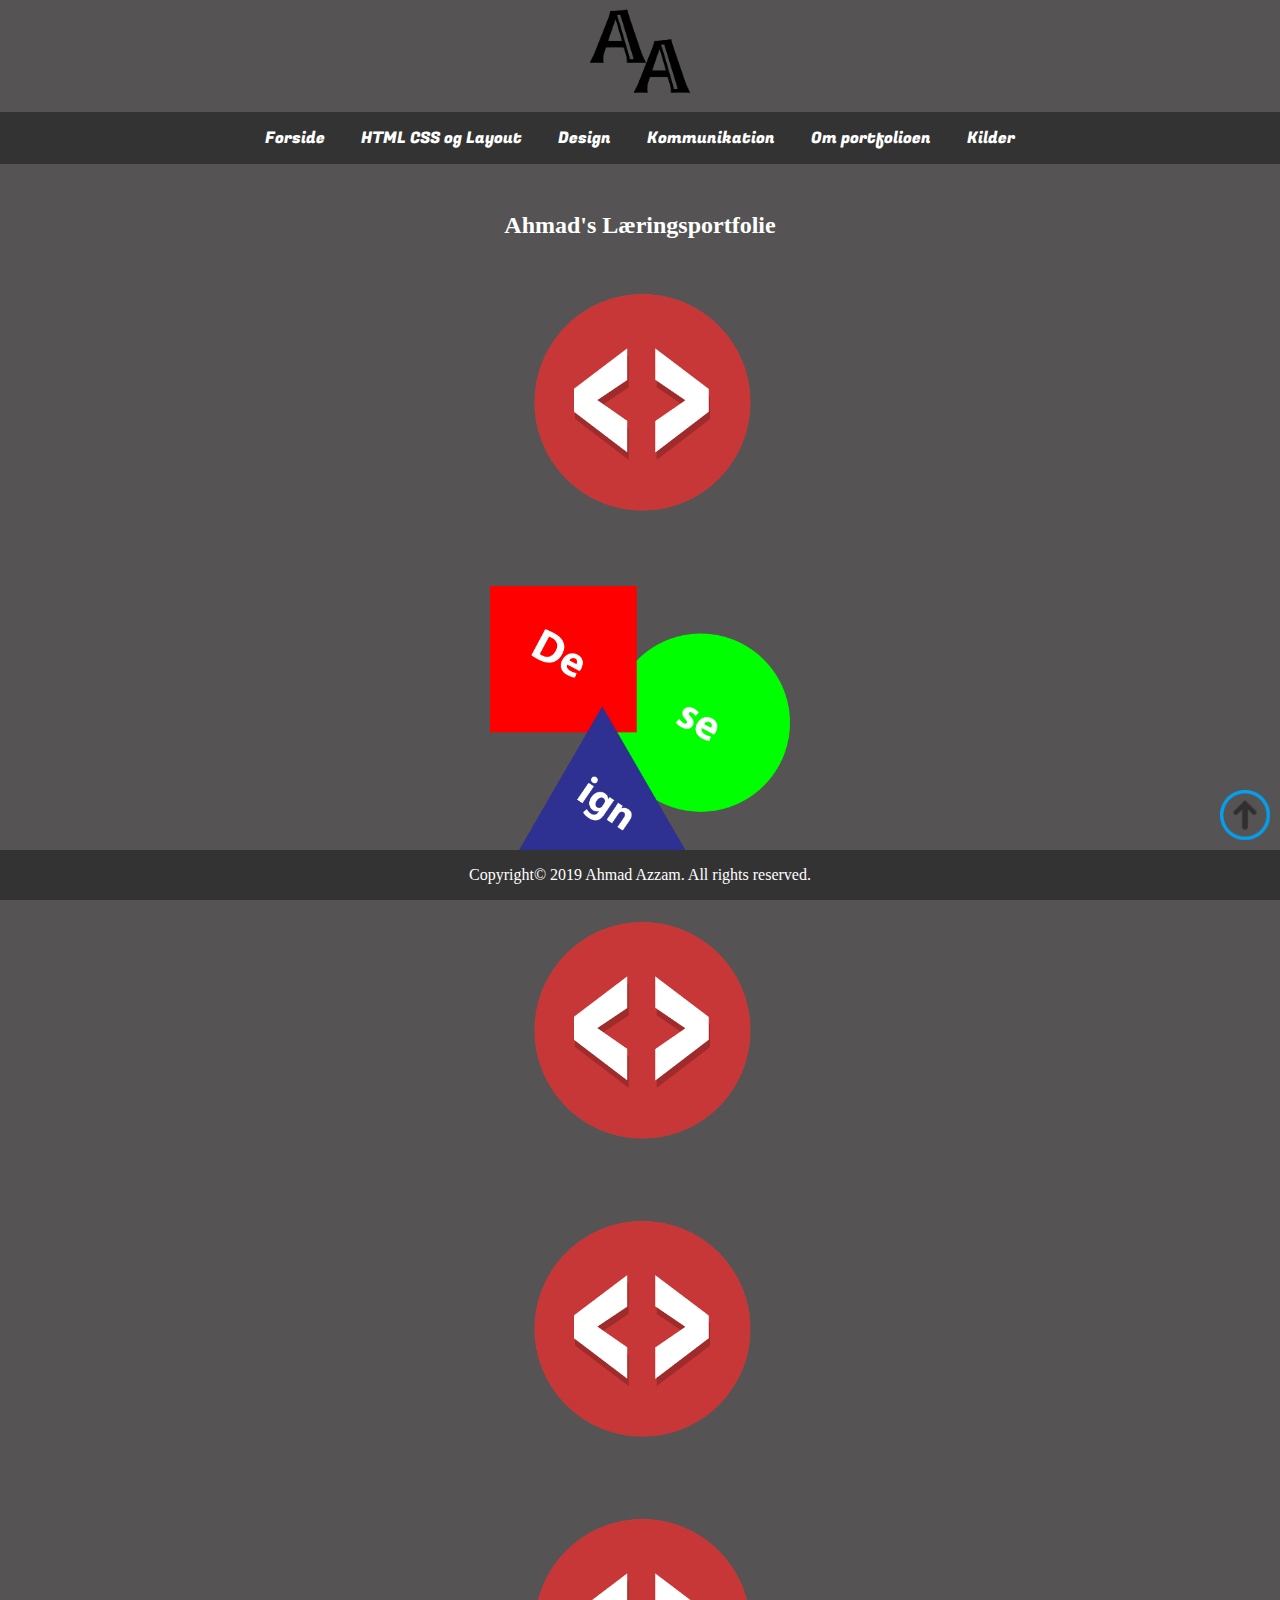
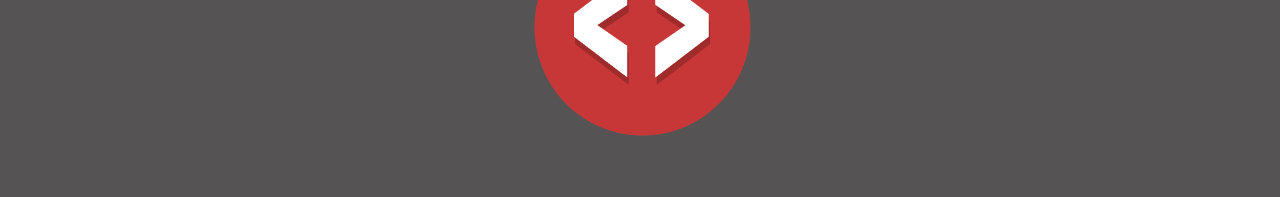
==== index.html @ e687fa46 "Menu ædnringer, font styles tilføjet, tilføjet tekst og billeder" ====
<html lang="en">

<head>
    <meta charset="UTF-8">
    <meta name="viewport" content="width=device-width, initial-scale=1.0">
    <meta http-equiv="X-UA-Compatible" content="ie=edge">
    <link rel="stylesheet" href="stylesheet.css">
    <link href="https://fonts.googleapis.com/css?family=Dosis:800|Fugaz+One|Heebo&display=swap" rel="stylesheet">

    <title>Ahmad's Laeringsportfolie</title>
</head>

<body>

    <header>
        <section class="logo">
            <a href="index.html" id="logo"><img src="logo.png" alt="logo"></a>
        </section>

        <!-- Navigationsbar start -->
        <nav id="navbar">

            <ul>
                <li class="dropdown"><a href="index.html">Forside</a>

                </li>

                <li class="dropdown"><a href="HTML_CSS_Layout.html">HTML CSS og Layout</a>

                </li>

                <li class="dropdown"><a href="Design.html">Design</a>

                </li>

                <li class="dropdown"><a href="Kommunikation.html">Kommunikation</a>

                </li>

                <li class="dropdown"><a href="Portfolio.html">Om portfolioen</a>

                </li>

                <li class="dropdown"><a href="Kilder.html">Kilder</a>

                </li>

            </ul>

        </nav>
        <!-- Navigationsbar slut -->


    </header>

    <h1>Ahmad's Læringsportfolie</h1>

    <!-- Grid start -->
    <section class="front-page-container">

        <!-- Billeder på forsiden start -->

        <section id="HCL">
            <a href="HTML_CSS_Layout.html"><img src="html.png" alt="html logo"></a>
        </section>

        <section id="Design">
            <a href="Design.html"><img src="Design.png" alt="html logo"></a>
        </section>

        <section id="Kommunikation">
            <a href="Kommunikation.html"><img src="html.png" alt="html logo"></a>
        </section>
        <section id="Portfolio">
            <a href="Portfolio.html"><img src="html.png" alt="html logo"></a>
        </section>
        <section id="Kilder">
            <a href="Kilder.html"><img src="html.png" alt="html logo"></a>
        </section>

        <!-- Billeder på forsiden start -->

    </section>
    <!-- Grid slut -->

    <!-- Til top knap start -->
    <section>
        <a href="#logo" id="totop"><img src="top.png" alt="til toppen"></a>
    </section>
    <!-- Til top knap start -->

    <footer>
        Copyright© 2019 Ahmad Azzam. All rights reserved.
    </footer>

    <!-- Scripts -->
    <!-- Scripts -->
    <!-- Scripts -->
    <!-- Scripts -->
    <!-- Scripts -->

    <!-- Funktionalitet af til top knap start -->
    <script>
        var mybutton = document.getElementById("totop");
        window.onscroll = function () {
            scrollFunction()
        };

        function scrollFunction() {
            if (document.body.scrollTop > 200 || document.documentElement.scrollTop > 200) {
                mybutton.style.display = "block";
            } else {
                mybutton.style.display = "none";
            }
        }
    </script>
    <!-- Funktionalitet af til top knap slut -->

</body>

</html>
---- stylesheet.css ----
html {
    scroll-behavior: smooth;
}

body {
    margin: 0;
    background-color: rgb(85, 83, 83);
}

/* Styling af grid på forsiden start*/
.front-page-container {
    display: grid;
    grid-template-columns: repeat(3, 1fr);
    grid-row-gap: 4em;
    grid-template-areas:
        '. HCL .'
        '. Design .'
        '. Kommunikation .'
        '. Portfolio .'
        '. Kilder .'
    ;
}


#HCL {
    grid-area: HCL;
}

#Design {
    grid-area: Design;
}

#Kommunikation {
    grid-area: Kommunikation;
}

#Portfolio {
    grid-area: Portfolio;
}

#Kilder {
    grid-area: Kilder;
}

/* Styling af grid på forsiden slut */


/* Stlyng a billeder i på forsiden. */
img {

    display: block;
    max-width: 300px;
    margin: auto;

}


/* Styling af øverste billede på hjemmesiden */
.logo img {
    max-width: 100px;
}

/* Styling af banner billeder i teksten */
.banner{
    width: 100%;
    margin: 0;
    max-width: 100%;
  
}


h1 {
    text-align: center;
    font-size: 1.5em;
    color: white;
    margin: 2em 0 2em 0;
}

/* Styling af h3 start */
h3{
    font-family: 'Dosis', sans-serif;

}


h3:not(:first-child) {
    margin-top: 3em;
}


/* Styling af h3 slut */

p {
    border: 3px solid #f69c55;
    width: auto;
    padding: 20px;
    text-align: justify;
    line-height: 20px;
    font-family: 'Heebo', sans-serif;

}


/* Styling af baggrunden til menuen */
ul {
    width: 100%;
    list-style-type: none;
    background-color: #333;
    margin: 0;
    padding: 0;
    overflow: auto;
    text-align: center;

}


/* Tvinger de forskellige menuen til at stå på samme række */
li {
    display: inline-block;
    text-align: center;
}

/* Styling af texten i menuerne */
li a,
.dropbtn {
    display: inline-block;
    color: white;
    text-align: center;
    padding: 14px 16px;
    text-decoration: none;
    font-family: 'Fugaz One', cursive;
}


/* Viser undermenuen når man holder musen over dem */
.dropdown:hover .dropdown-content {
    display: block;
}

/* Styling af til top knap start */
#totop {
    position: fixed;
    bottom: 60px;
    right: 10px;
    margin: 0px;
    width: 50px;
    z-index: 999;

}

#totop>img {
    width: 50px;
}

#totop:active {
    background-color: rgb(85, 83, 83);
}

/* Styling af til top knap slut */


/* Styling af collapsible bokse start */
.collapsible {
    background-color: rgb(80, 50, 30);
    color: white;
    cursor: pointer;
    padding: 18px;
    width: 100%;
    text-align: center;
    border: 1px solid black;
    font-size: 1.5em;
}

.content {
    padding: 0px 18px;
    background-color: white;
    max-height: 0;
    overflow: hidden;
    text-align: center;
    transition: max-height 0.2s ease-out;
}

.active {
    background-color: rgb(153, 96, 58);

}

/* Styling af collapsible bokse slut */



/* Styling af menu text knapper start*/
a:active {
    background-color: rgb(128, 80, 49);
}




/* Styling af footer start */
footer {
    bottom: 0;
    width: 100%;
    background-color: #333;
    position: sticky;
    padding: 1em 0 1em 0;
    color: white;
    text-align: center;
    clear: both;
}
/* Styling af footer slut */
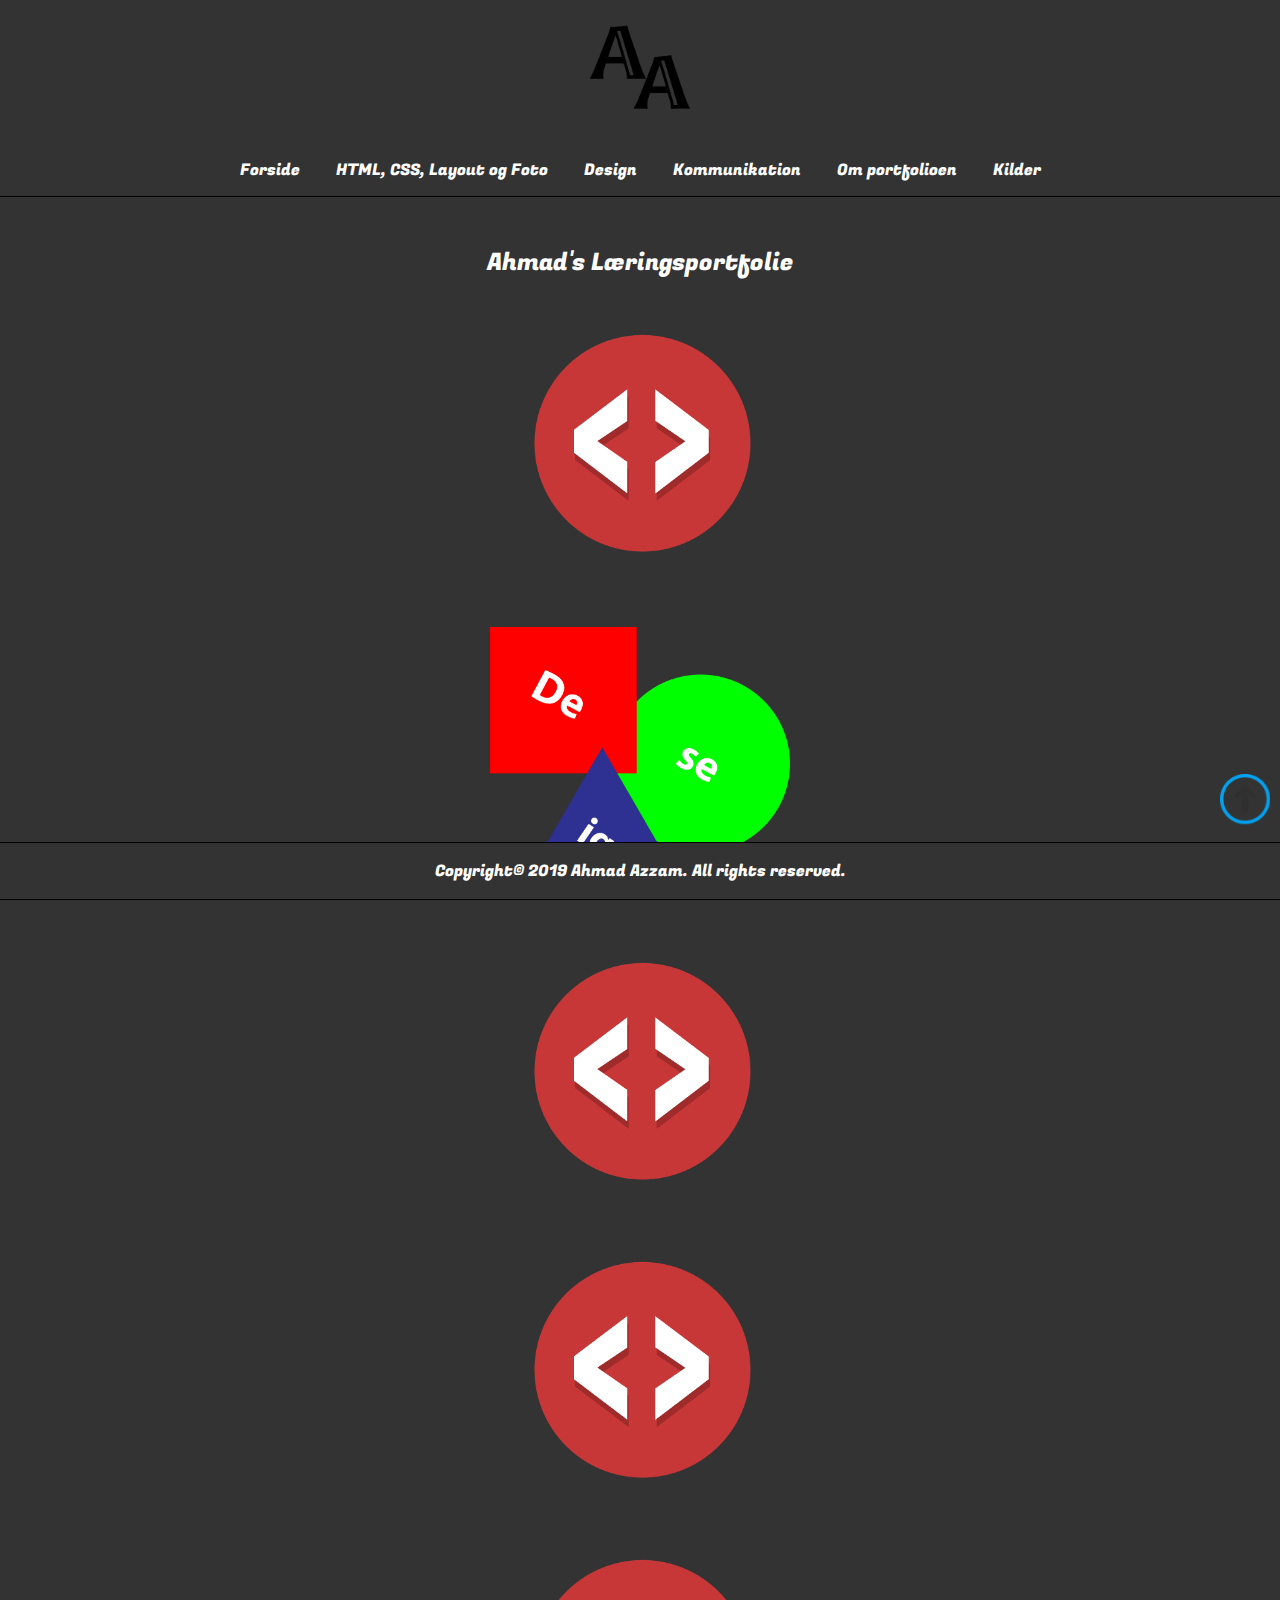
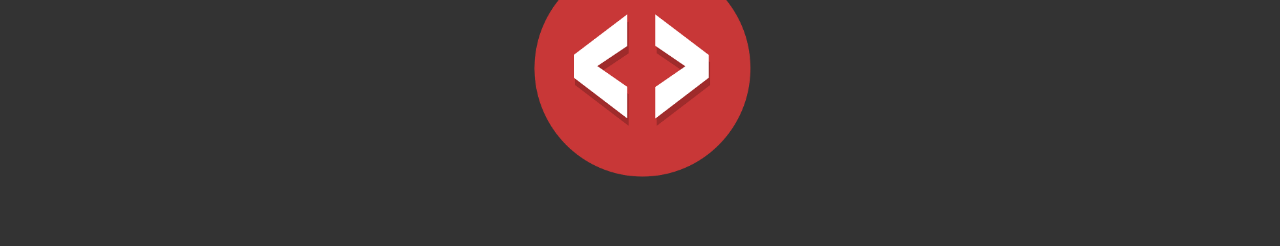
==== commit 999c5fe4: "Tilføjet en masse billede eksempler.  Rettet navigeringsmenu navn på nogle et hovedemne.  TIlføjet f" ====
--- a/index.html
+++ b/index.html
@@ -17,31 +17,32 @@
             <a href="index.html" id="logo"><img src="logo.png" alt="logo"></a>
         </section>
 
+
         <!-- Navigationsbar start -->
         <nav id="navbar">
 
             <ul>
-                <li class="dropdown"><a href="index.html">Forside</a>
+                <li id="menu-list" class="dropdown"><a href="index.html">Forside</a>
 
                 </li>
 
-                <li class="dropdown"><a href="HTML_CSS_Layout.html">HTML CSS og Layout</a>
+                <li id="menu-list" class="dropdown"><a href="HTML_CSS_Layout.html">HTML, CSS, Layout og Foto</a>
 
                 </li>
 
-                <li class="dropdown"><a href="Design.html">Design</a>
+                <li id="menu-list" class="dropdown"><a href="Design.html">Design</a>
 
                 </li>
 
-                <li class="dropdown"><a href="Kommunikation.html">Kommunikation</a>
+                <li id="menu-list" class="dropdown"><a href="Kommunikation.html">Kommunikation</a>
 
                 </li>
 
-                <li class="dropdown"><a href="Portfolio.html">Om portfolioen</a>
+                <li id="menu-list" class="dropdown"><a href="Portfolio.html">Om portfolioen</a>
 
                 </li>
 
-                <li class="dropdown"><a href="Kilder.html">Kilder</a>
+                <li id="menu-list" class="dropdown"><a href="Kilder.html">Kilder</a>
 
                 </li>
 
@@ -61,21 +62,21 @@
         <!-- Billeder på forsiden start -->
 
         <section id="HCL">
-            <a href="HTML_CSS_Layout.html"><img src="html.png" alt="html logo"></a>
+            <a href="HTML_CSS_Layout.html"><img src="html.png" id="frontpage-logo" alt="html logo"></a>
         </section>
 
         <section id="Design">
-            <a href="Design.html"><img src="Design.png" alt="html logo"></a>
+            <a href="Design.html"><img src="Design.png" id="frontpage-logo" alt="html logo"></a>
         </section>
 
         <section id="Kommunikation">
-            <a href="Kommunikation.html"><img src="html.png" alt="html logo"></a>
+            <a href="Kommunikation.html"><img src="html.png" id="frontpage-logo" alt="html logo"></a>
         </section>
         <section id="Portfolio">
-            <a href="Portfolio.html"><img src="html.png" alt="html logo"></a>
+            <a href="Portfolio.html"><img src="html.png" id="frontpage-logo" alt="html logo"></a>
         </section>
         <section id="Kilder">
-            <a href="Kilder.html"><img src="html.png" alt="html logo"></a>
+            <a href="Kilder.html"><img src="html.png" id="frontpage-logo" alt="html logo"></a>
         </section>
 
         <!-- Billeder på forsiden start -->
@@ -99,22 +100,26 @@
     <!-- Scripts -->
     <!-- Scripts -->
 
-    <!-- Funktionalitet af til top knap start -->
+
+
+    <!-- Funktionalitet til sticky menu start -->
     <script>
-        var mybutton = document.getElementById("totop");
         window.onscroll = function () {
-            scrollFunction()
+            myFunction()
         };
 
-        function scrollFunction() {
-            if (document.body.scrollTop > 200 || document.documentElement.scrollTop > 200) {
-                mybutton.style.display = "block";
+        var navbar = document.getElementById("navbar");
+        var sticky = navbar.offsetTop;
+
+        function myFunction() {
+            if (window.pageYOffset >= sticky) {
+                navbar.classList.add("sticky")
             } else {
-                mybutton.style.display = "none";
+                navbar.classList.remove("sticky");
             }
         }
     </script>
-    <!-- Funktionalitet af til top knap slut -->
+    <!-- Funktionalitet til sticky menu slut -->
 
 </body>
 
--- a/stylesheet.css
+++ b/stylesheet.css
@@ -4,7 +4,9 @@
 
 body {
     margin: 0;
-    background-color: rgb(85, 83, 83);
+    /* background-color: rgb(85, 83, 83); */
+    background-color: #333;
+
 }
 
 /* Styling af grid på forsiden start*/
@@ -45,27 +47,52 @@
 /* Styling af grid på forsiden slut */
 
 
-/* Stlyng a billeder i på forsiden. */
+/* Stlyng a billeder start */
 img {
+
+    display: block;
+    max-width: 250px;
+    margin: auto;
+    margin-top: 1em;
+    margin-bottom: 1em;
+
+}
+
+#frontpage-logo{
 
     display: block;
     max-width: 300px;
     margin: auto;
-
-}
-
-
-/* Styling af øverste billede på hjemmesiden */
+}
+
+/* Stlyng a billeder slut */
+
+/* Styling af øverste logo start */
 .logo img {
     max-width: 100px;
-}
+
+}
+
+header>section {
+    background-color: #333;
+}
+
+/* Styling af logo slut */
+
 
 /* Styling af banner billeder i teksten */
-.banner{
-    width: 100%;
+.banner {
+    max-width: 80%;
     margin: 0;
     max-width: 100%;
-  
+    text-align: center;
+    display: inline;
+
+}
+
+#direct-img {
+    color: #f69c55;
+    text-decoration-line: underline;
 }
 
 
@@ -74,10 +101,20 @@
     font-size: 1.5em;
     color: white;
     margin: 2em 0 2em 0;
-}
-
-/* Styling af h3 start */
-h3{
+    font-family: 'Fugaz One', cursive;
+    font-weight: lighter;
+}
+
+/* Styling af headers start */
+h2{
+    font-family: 'Dosis', sans-serif;
+    color: #a1551b;
+    font-size: 2em;
+    line-height: 1em;
+}
+
+h3,
+h4 {
     font-family: 'Dosis', sans-serif;
 
 }
@@ -87,9 +124,17 @@
     margin-top: 3em;
 }
 
-
-/* Styling af h3 slut */
-
+section>ul>h5{
+    font-size: 1.5em;
+    font-family: 'Kanit' sans-serif;
+
+}
+
+
+
+/* Styling af headers slut */
+
+/* Syling af tekst start */
 p {
     border: 3px solid #f69c55;
     width: auto;
@@ -100,22 +145,52 @@
 
 }
 
+span {
+    display: block;
+    text-align: center;
+}
+
+#source-tekst {
+    font-style: italic;
+    font-size: 0.8em;
+    padding-bottom: 1em;
+    margin-bottom: 1em;
+}
+
+/* Syling af tekst slut */
 
 /* Styling af baggrunden til menuen */
 ul {
     width: 100%;
-    list-style-type: none;
     background-color: #333;
     margin: 0;
     padding: 0;
     overflow: auto;
     text-align: center;
-
-}
+    border-bottom: 1px solid black;
+    margin-bottom: 20px;
+}
+
+/* Styling af kilde links start */
+
+span>b>a {
+    text-decoration: none;
+    color: #f69c55;
+}
+
+span>b>a:-webkit-any-link {
+    text-decoration: none;
+    color: #f69c55;
+    font-family: 'Heebo', sans-serif;
+    padding: 0;
+}
+
+
+/* Styling af kilde links slut */
 
 
 /* Tvinger de forskellige menuen til at stå på samme række */
-li {
+#menu-list {
     display: inline-block;
     text-align: center;
 }
@@ -131,11 +206,64 @@
     font-family: 'Fugaz One', cursive;
 }
 
-
-/* Viser undermenuen når man holder musen over dem */
-.dropdown:hover .dropdown-content {
-    display: block;
-}
+/* Styling af menu text knapper start*/
+a:active {
+    background-color: rgb(128, 80, 49);
+}
+
+.sticky {
+    position: fixed;
+    top: 0;
+    width: 100%;
+}
+
+
+/* Styling af lists i teksten start */
+section>ul {
+    background-color: white;
+    width: auto;
+    border: 3px solid #f69c55;
+    line-height: 20px;
+    padding: 20px;
+    text-align: justify;
+    font-family: 'Heebo', sans-serif;
+    
+    
+}
+
+section>ul>li {
+    padding: 1em;
+   
+    
+}
+
+ul:not(#ul-tekst-style) {
+    list-style-type: none;
+}
+
+#tekst-img {
+    padding: 1em 0 1em 0;
+}
+
+#ol-tekst-style,
+#ul-tekst-style {
+    background-color: white;
+    width: auto;
+    line-height: 20px;
+    padding: 20px;
+    text-align: center;
+
+}
+
+#li-tekst-style {
+    margin-top: 1em;
+    list-style-type: none;
+    
+}
+
+
+/* Styling af lists i teksten slut */
+
 
 /* Styling af til top knap start */
 #totop {
@@ -161,13 +289,16 @@
 
 /* Styling af collapsible bokse start */
 .collapsible {
-    background-color: rgb(80, 50, 30);
+    background-color: rgb(129, 81, 49);
     color: white;
     cursor: pointer;
-    padding: 18px;
+    padding: 2em;
+    margin: 1em 0 1em 0;
     width: 100%;
     text-align: center;
-    border: 1px solid black;
+    border: 1px solid #333;
+    border-radius: 20px;
+    outline: none;
     font-size: 1.5em;
 }
 
@@ -178,22 +309,17 @@
     overflow: hidden;
     text-align: center;
     transition: max-height 0.2s ease-out;
+    border-radius: 20px;
+    clear: both;
 }
 
 .active {
-    background-color: rgb(153, 96, 58);
+    background-color: rgb(194, 113, 59);
+
 
 }
 
 /* Styling af collapsible bokse slut */
-
-
-
-/* Styling af menu text knapper start*/
-a:active {
-    background-color: rgb(128, 80, 49);
-}
-
 
 
 
@@ -207,5 +333,34 @@
     color: white;
     text-align: center;
     clear: both;
-}
-/* Styling af footer slut */+    border-top: 1px solid black;
+    border-bottom: 1px solid black;
+    font-family: 'Fugaz One', cursive;
+
+}
+
+/* Styling af footer slut */
+
+/* Styling af desktop start */
+
+@media screen and (min-width: 1000px) {
+
+.collapsible{
+    width: 40%;
+    margin-left: 30%;
+    margin-right: 30%;
+    margin-top: 2em;
+    
+}
+
+.content{
+    
+    margin-left: 30%;
+    margin-right: 30%;
+}
+
+}
+
+
+
+/* Styling af desktop slut */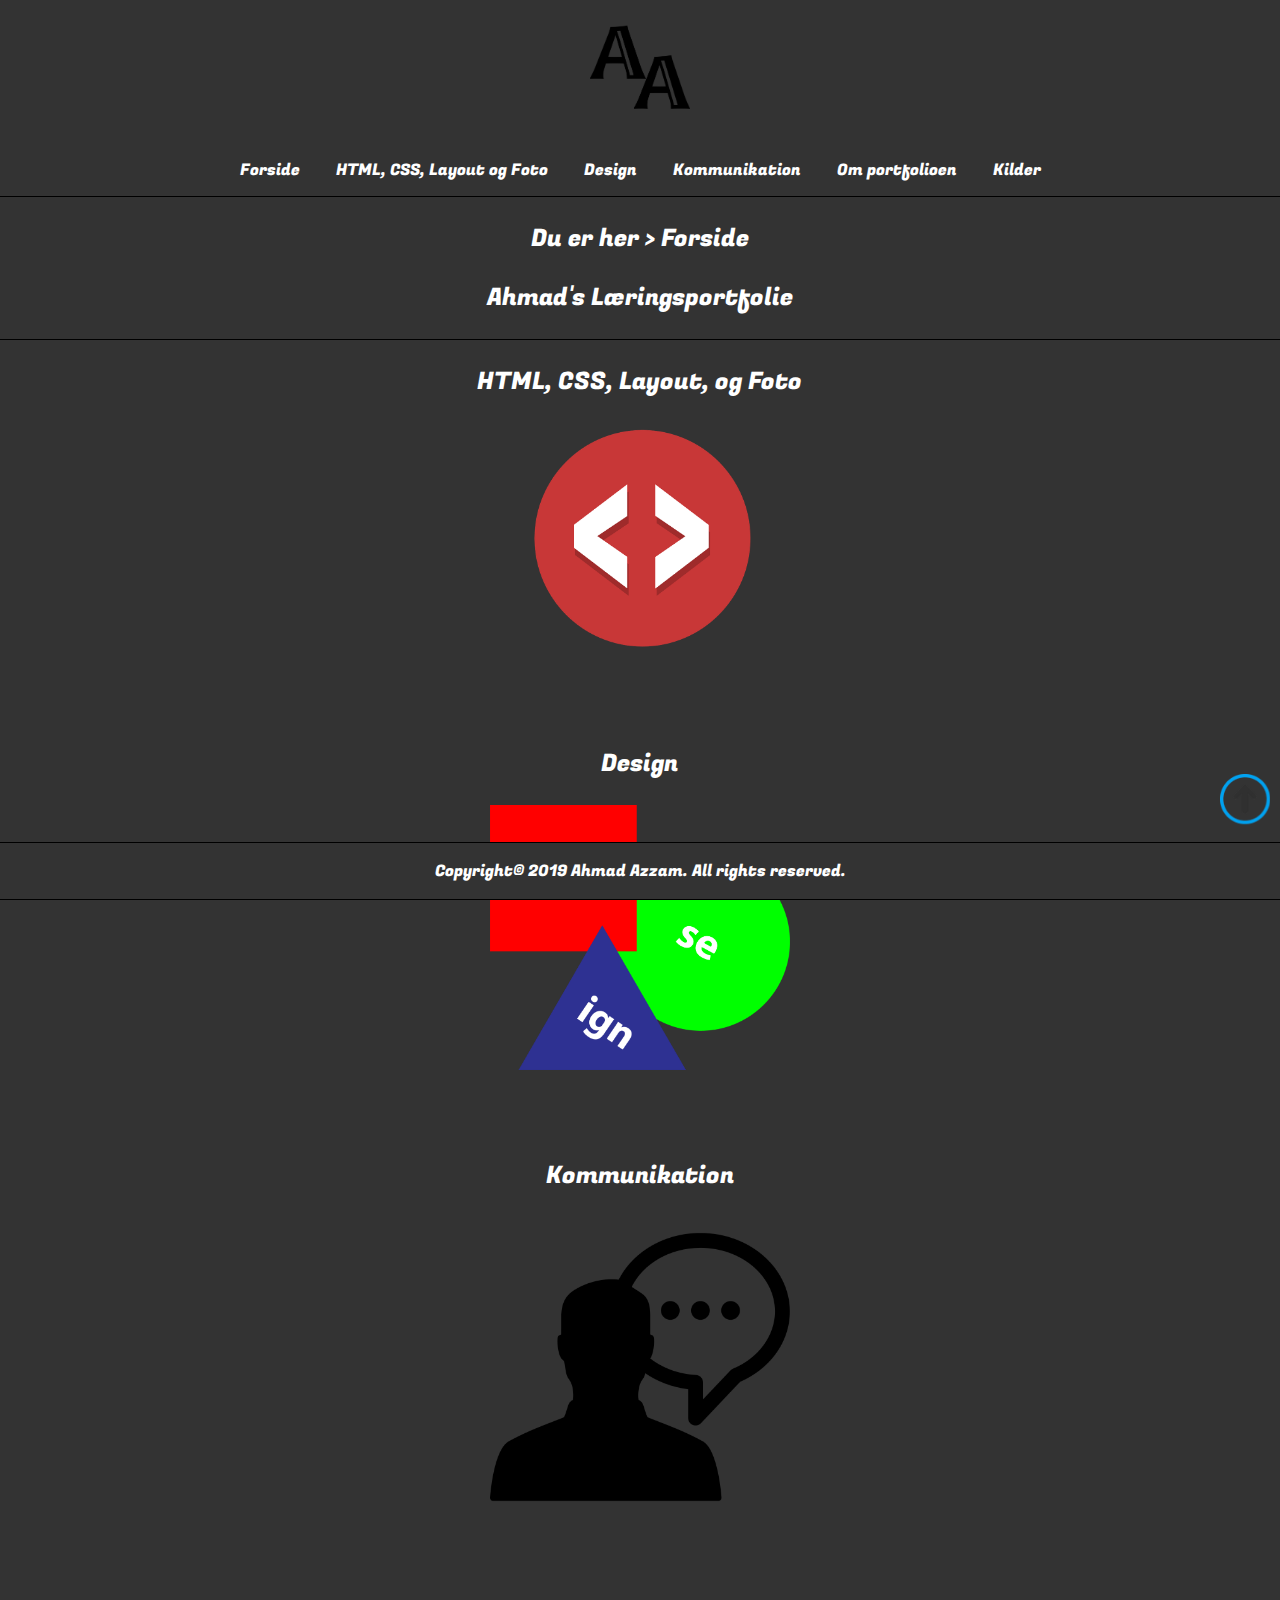
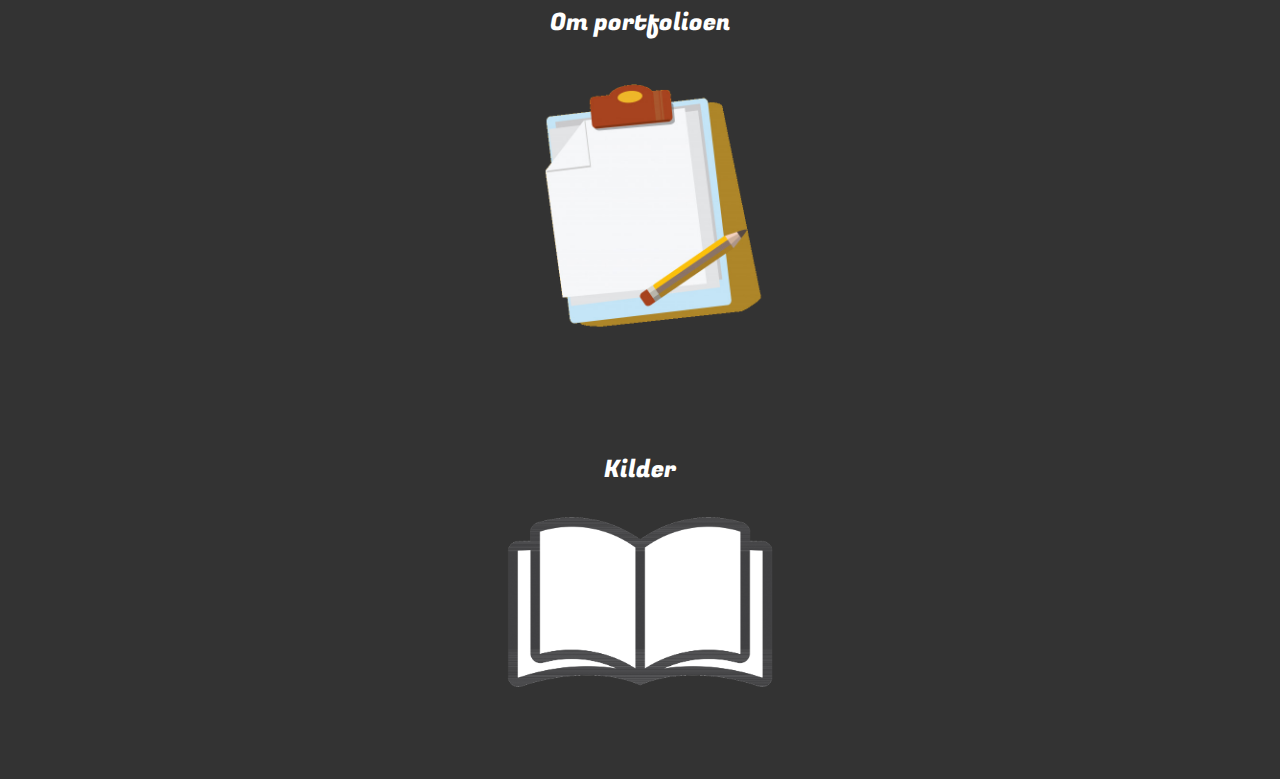
==== commit 00040e64: "Tilføjet alle logoer til forsiden, og stylet dem. Tilføjet en "Du er her" på toppen af hver side, fo" ====
--- a/index.html
+++ b/index.html
@@ -54,29 +54,35 @@
 
     </header>
 
+    <h1>Du er her > Forside</h1>
     <h1>Ahmad's Læringsportfolie</h1>
-
+    
     <!-- Grid start -->
     <section class="front-page-container">
 
         <!-- Billeder på forsiden start -->
 
         <section id="HCL">
+            <h1>HTML, CSS, Layout, og Foto</h1>
             <a href="HTML_CSS_Layout.html"><img src="html.png" id="frontpage-logo" alt="html logo"></a>
         </section>
 
         <section id="Design">
+            <h1>Design</h1>
             <a href="Design.html"><img src="Design.png" id="frontpage-logo" alt="html logo"></a>
         </section>
 
         <section id="Kommunikation">
-            <a href="Kommunikation.html"><img src="html.png" id="frontpage-logo" alt="html logo"></a>
+            <h1>Kommunikation</h1>
+            <a href="Kommunikation.html"><img src="kommunikation.png" id="frontpage-logo" alt="html logo"></a>
         </section>
         <section id="Portfolio">
-            <a href="Portfolio.html"><img src="html.png" id="frontpage-logo" alt="html logo"></a>
+            <h1>Om portfolioen</h1>
+            <a href="Portfolio.html"><img src="portfolio.png" id="frontpage-logo" alt="html logo"></a>
         </section>
         <section id="Kilder">
-            <a href="Kilder.html"><img src="html.png" id="frontpage-logo" alt="html logo"></a>
+            <h1>Kilder</h1>
+            <a href="Kilder.html"><img src="kilder.png" id="frontpage-logo" alt="html logo"></a>
         </section>
 
         <!-- Billeder på forsiden start -->
--- a/stylesheet.css
+++ b/stylesheet.css
@@ -26,6 +26,7 @@
 
 #HCL {
     grid-area: HCL;
+  
 }
 
 #Design {
@@ -42,6 +43,10 @@
 
 #Kilder {
     grid-area: Kilder;
+}
+
+.front-page-container{
+    border-top: 1px solid black;
 }
 
 /* Styling af grid på forsiden slut */
@@ -65,6 +70,8 @@
     margin: auto;
 }
 
+
+
 /* Stlyng a billeder slut */
 
 /* Styling af øverste logo start */
@@ -100,7 +107,7 @@
     text-align: center;
     font-size: 1.5em;
     color: white;
-    margin: 2em 0 2em 0;
+    margin: 1em 0 1em 0;
     font-family: 'Fugaz One', cursive;
     font-weight: lighter;
 }
@@ -117,6 +124,14 @@
 h4 {
     font-family: 'Dosis', sans-serif;
 
+}
+
+h3{
+    text-align: center;
+}
+
+h4{
+    margin-top: 0;
 }
 
 
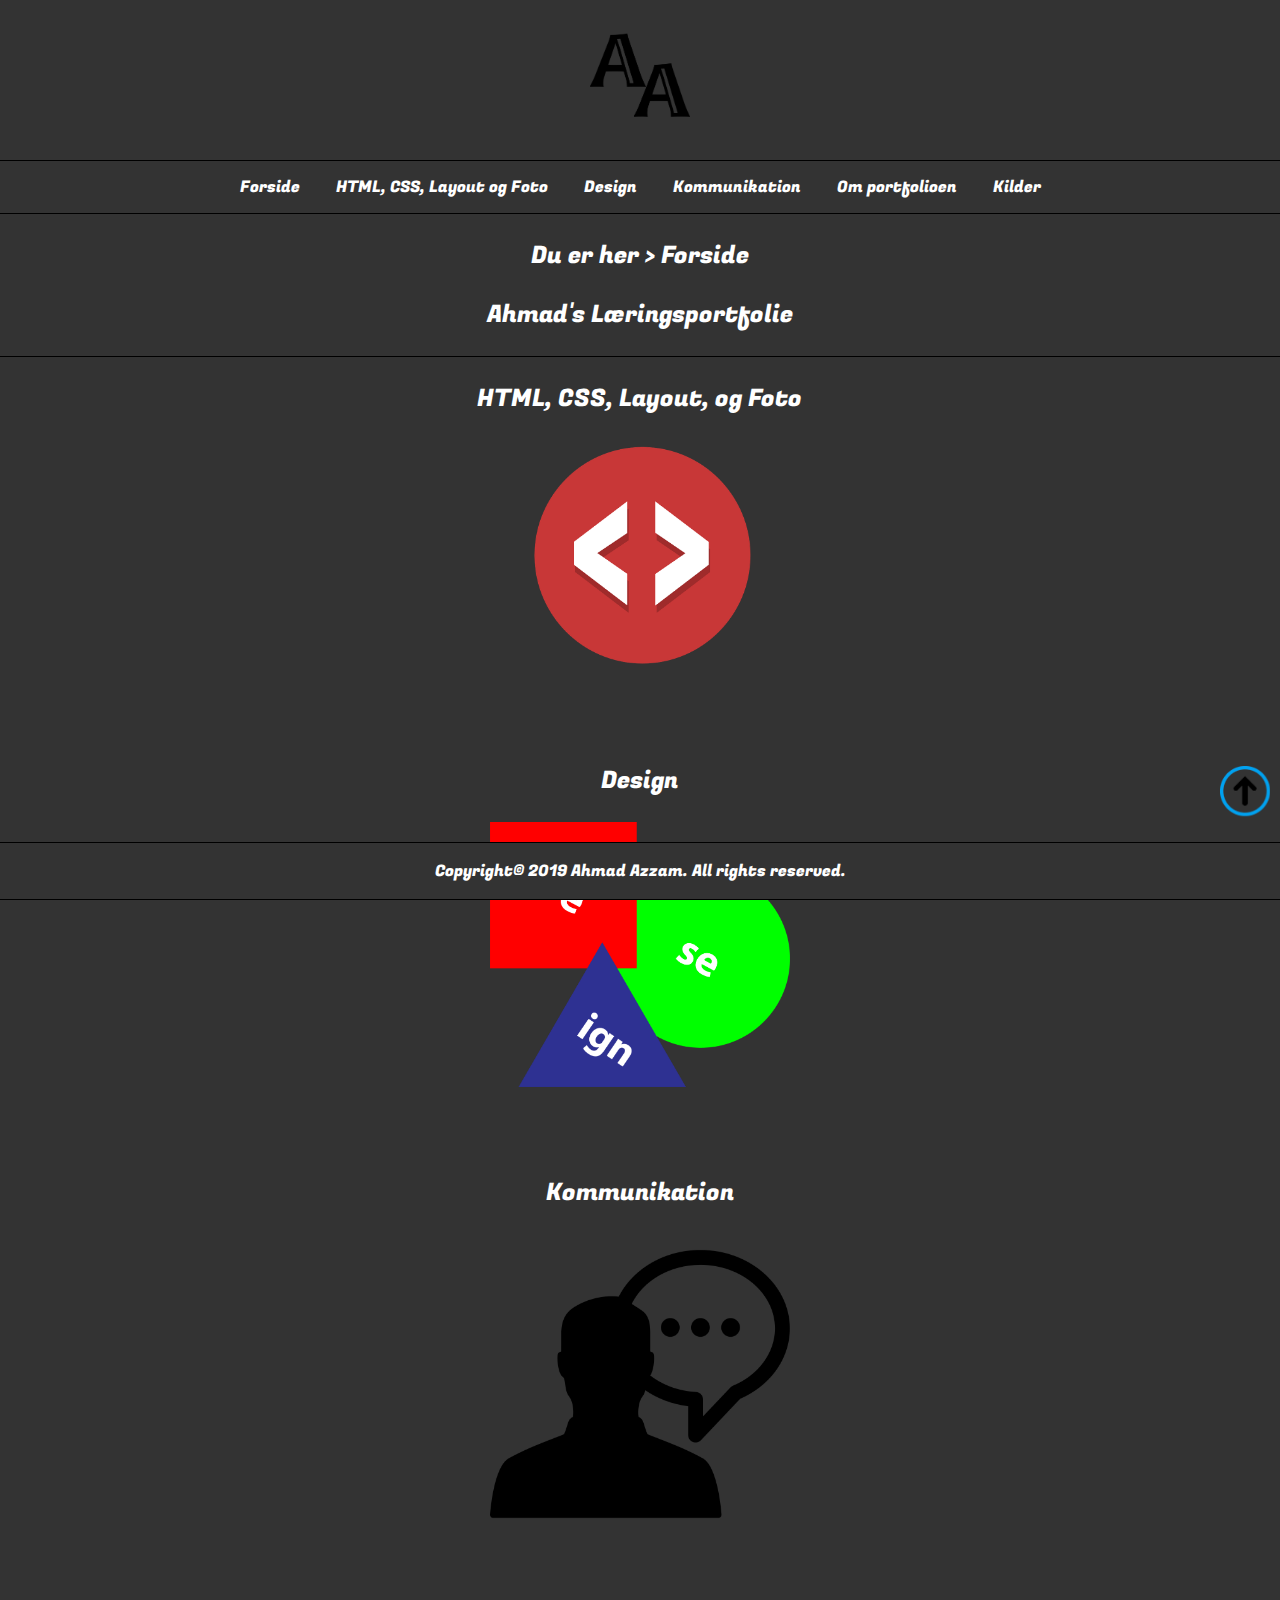
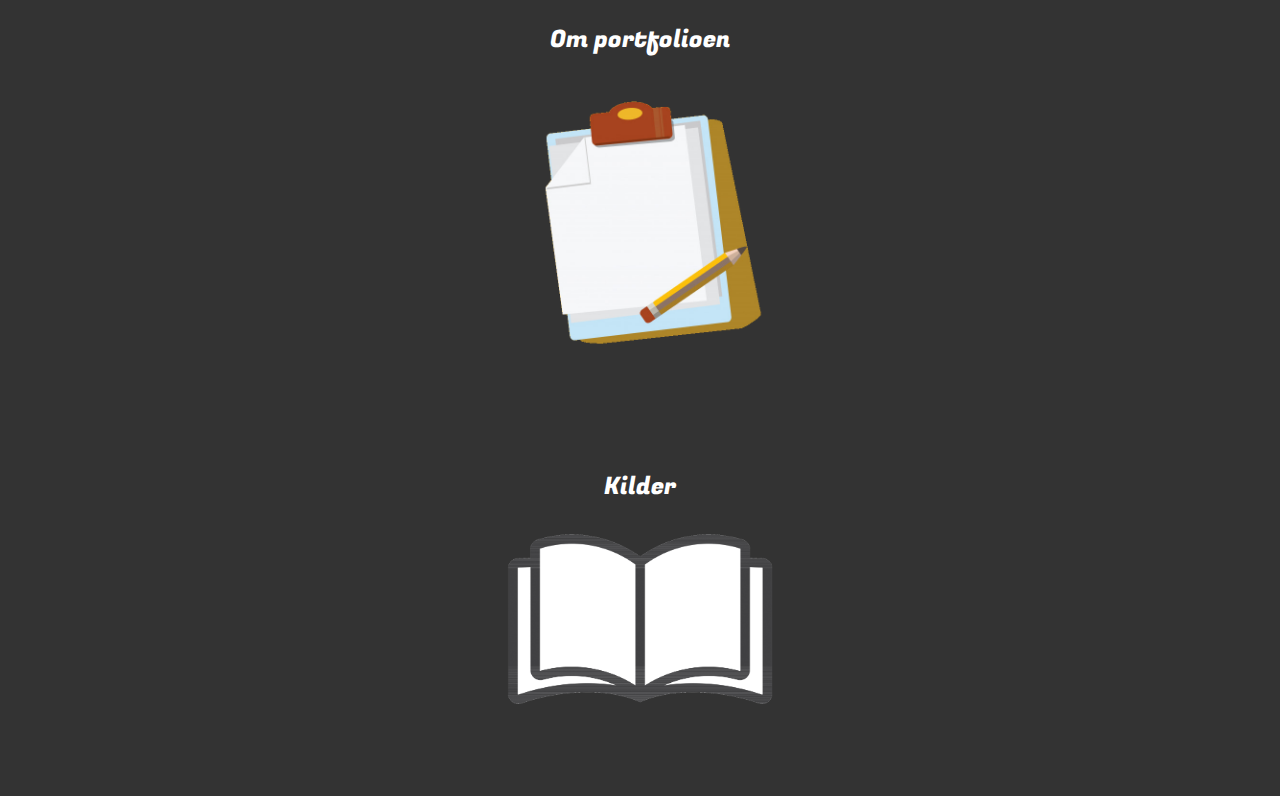
==== commit d0a0a9fa: "Tilføjet sektion omkirng BMC (Business Model Canvas), tilføjet relevante kilder. Herudover har jeg r" ====
--- a/index.html
+++ b/index.html
@@ -56,7 +56,7 @@
 
     <h1>Du er her > Forside</h1>
     <h1>Ahmad's Læringsportfolie</h1>
-    
+
     <!-- Grid start -->
     <section class="front-page-container">
 
--- a/stylesheet.css
+++ b/stylesheet.css
@@ -1,11 +1,13 @@
 html {
     scroll-behavior: smooth;
+    
 }
 
 body {
     margin: 0;
-    /* background-color: rgb(85, 83, 83); */
     background-color: #333;
+    overflow-x: hidden;
+
 
 }
 
@@ -23,10 +25,13 @@
     ;
 }
 
+.front-page-container {
+    border-top: 1px solid black;
+}
 
 #HCL {
     grid-area: HCL;
-  
+
 }
 
 #Design {
@@ -45,9 +50,6 @@
     grid-area: Kilder;
 }
 
-.front-page-container{
-    border-top: 1px solid black;
-}
 
 /* Styling af grid på forsiden slut */
 
@@ -58,12 +60,12 @@
     display: block;
     max-width: 250px;
     margin: auto;
-    margin-top: 1em;
-    margin-bottom: 1em;
-
-}
-
-#frontpage-logo{
+    margin-top: 1.5em;
+    margin-bottom: 1.5em;
+
+}
+
+#frontpage-logo {
 
     display: block;
     max-width: 300px;
@@ -113,7 +115,7 @@
 }
 
 /* Styling af headers start */
-h2{
+h2 {
     font-family: 'Dosis', sans-serif;
     color: #a1551b;
     font-size: 2em;
@@ -126,11 +128,11 @@
 
 }
 
-h3{
-    text-align: center;
-}
-
-h4{
+h3 {
+    text-align: center;
+}
+
+h4 {
     margin-top: 0;
 }
 
@@ -139,9 +141,9 @@
     margin-top: 3em;
 }
 
-section>ul>h5{
+section>ul>h5 {
     font-size: 1.5em;
-    font-family: 'Kanit' sans-serif;
+    font-family: 'Kanit'sans-serif;
 
 }
 
@@ -157,6 +159,7 @@
     text-align: justify;
     line-height: 20px;
     font-family: 'Heebo', sans-serif;
+    font-size: 0.95em;
 
 }
 
@@ -174,7 +177,7 @@
 
 /* Syling af tekst slut */
 
-/* Styling af baggrunden til menuen */
+/* Styling af baggrunden til menuen start */
 ul {
     width: 100%;
     background-color: #333;
@@ -182,9 +185,23 @@
     padding: 0;
     overflow: auto;
     text-align: center;
+    margin-bottom: 20px;
+    font-size: 0.95em;
+    
+}
+
+section>ul{
+    margin-top: 20px;
+}
+
+nav>ul{
+
+    border-top: 1px solid black;
     border-bottom: 1px solid black;
-    margin-bottom: 20px;
-}
+
+}
+/* Styling af baggrunden til menuen slut */
+
 
 /* Styling af kilde links start */
 
@@ -219,6 +236,7 @@
     padding: 14px 16px;
     text-decoration: none;
     font-family: 'Fugaz One', cursive;
+    font-size: 0.8em;
 }
 
 /* Styling af menu text knapper start*/
@@ -242,14 +260,14 @@
     padding: 20px;
     text-align: justify;
     font-family: 'Heebo', sans-serif;
-    
-    
+
+
 }
 
 section>ul>li {
     padding: 1em;
-   
-    
+
+
 }
 
 ul:not(#ul-tekst-style) {
@@ -273,7 +291,7 @@
 #li-tekst-style {
     margin-top: 1em;
     list-style-type: none;
-    
+
 }
 
 
@@ -314,7 +332,7 @@
     border: 1px solid #333;
     border-radius: 20px;
     outline: none;
-    font-size: 1.5em;
+    font-size: 1.2em;
 }
 
 .content {
@@ -351,6 +369,7 @@
     border-top: 1px solid black;
     border-bottom: 1px solid black;
     font-family: 'Fugaz One', cursive;
+    font-size: 0.8em;
 
 }
 
@@ -360,22 +379,49 @@
 
 @media screen and (min-width: 1000px) {
 
-.collapsible{
-    width: 40%;
-    margin-left: 30%;
-    margin-right: 30%;
-    margin-top: 2em;
+    img {
+
+        display: block;
+        width: 100%;
+        margin-top: 1.5em;
+        margin-bottom: 1.5em;
+
+    }
+
+
+    .collapsible {
+        width: 40%;
+        margin-left: 30%;
+        margin-right: 30%;
+        margin-top: 2em;
+
+    }
+
+    .content {
+
+        margin-left: 30%;
+        margin-right: 30%;
+    }
+
+  
+    li a,
+    .dropbtn, ul, p, h3, h4 {
+
+        font-size: 1em;
     
-}
-
-.content{
+    }
+
+    .collapsible{
+
+        font-size: 1.5em;
+    }
     
-    margin-left: 30%;
-    margin-right: 30%;
-}
-
-}
-
-
+
+    footer {
+
+        font-size: 1em;
+    }
+
+}
 
 /* Styling af desktop slut */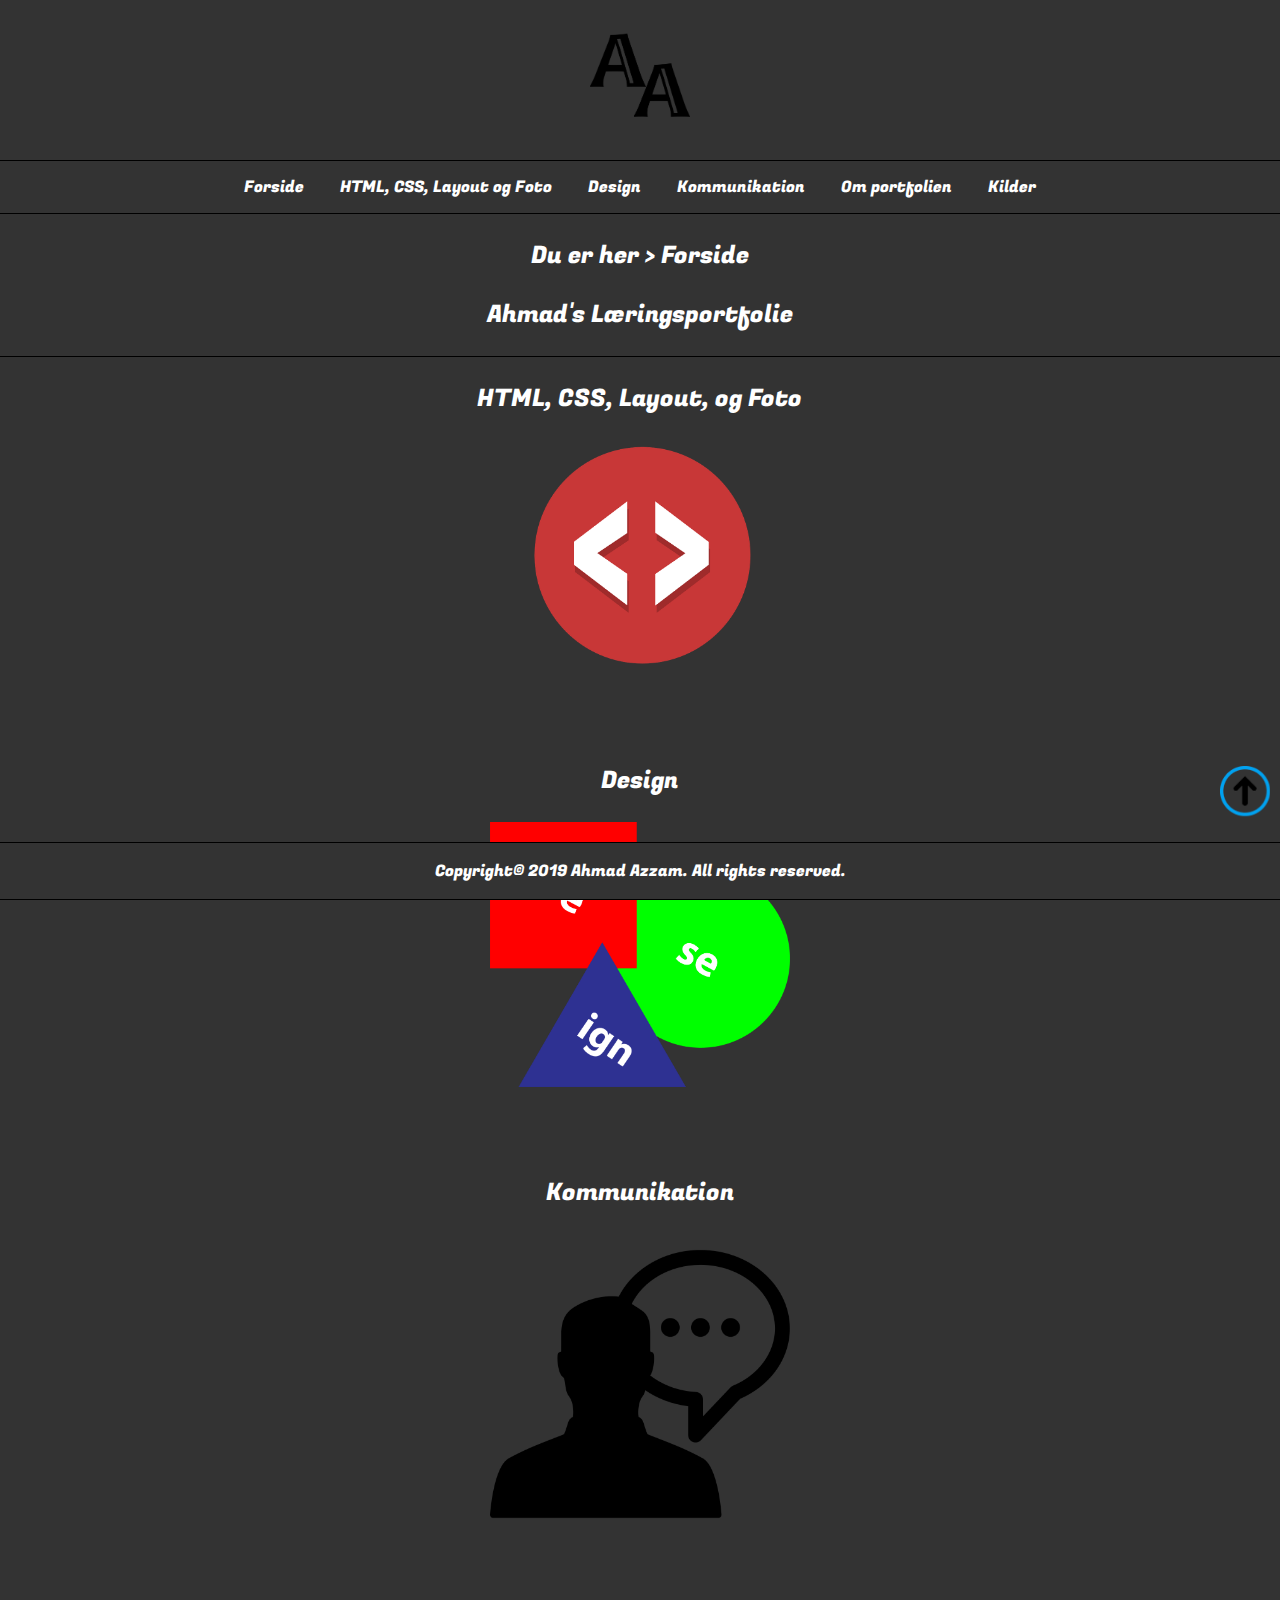
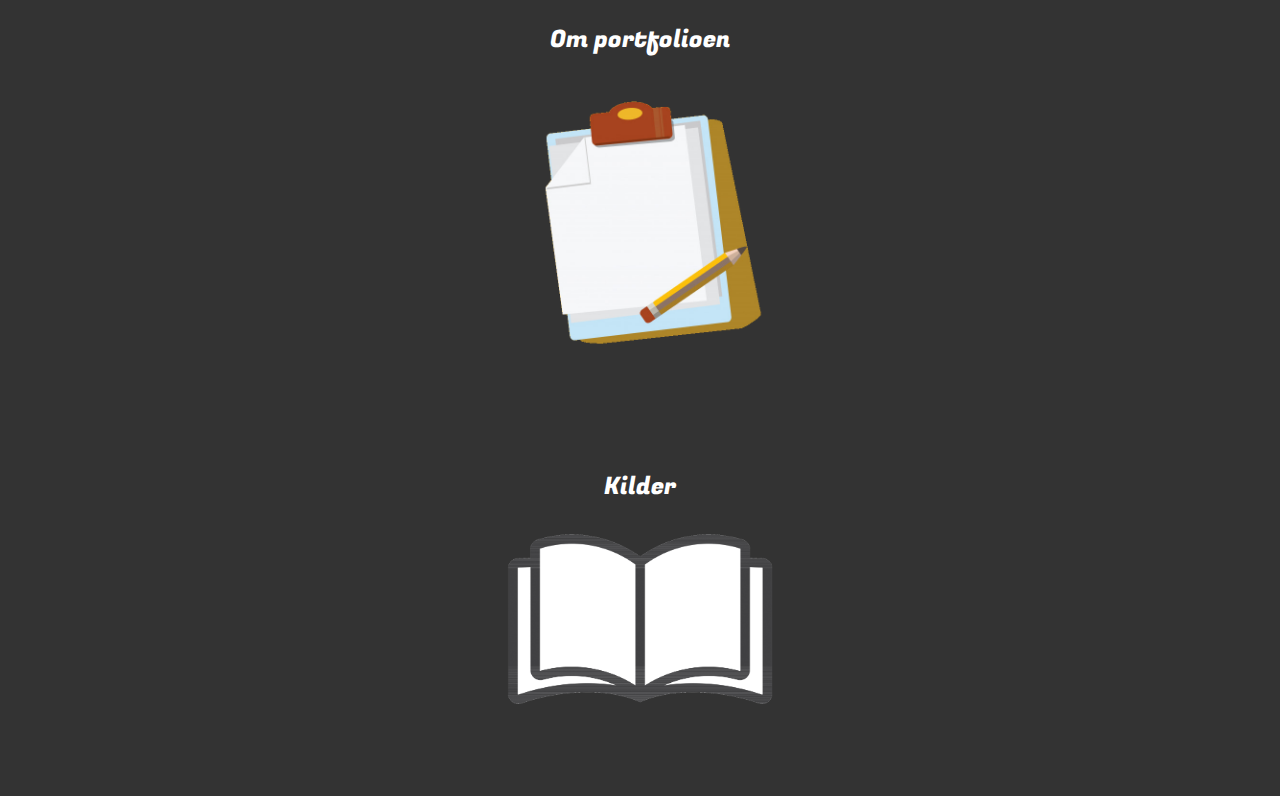
==== commit d964d631: "Tilføjet indhold til "om portfolien", og fået lavet små tekst rettelser" ====
--- a/index.html
+++ b/index.html
@@ -38,7 +38,7 @@
 
                 </li>
 
-                <li id="menu-list" class="dropdown"><a href="Portfolio.html">Om portfolioen</a>
+                <li id="menu-list" class="dropdown"><a href="Portfolio.html">Om portfolien</a>
 
                 </li>
 
--- a/stylesheet.css
+++ b/stylesheet.css
@@ -72,8 +72,6 @@
     margin: auto;
 }
 
-
-
 /* Stlyng a billeder slut */
 
 /* Styling af øverste logo start */
@@ -355,7 +353,6 @@
 /* Styling af collapsible bokse slut */
 
 
-
 /* Styling af footer start */
 footer {
     bottom: 0;
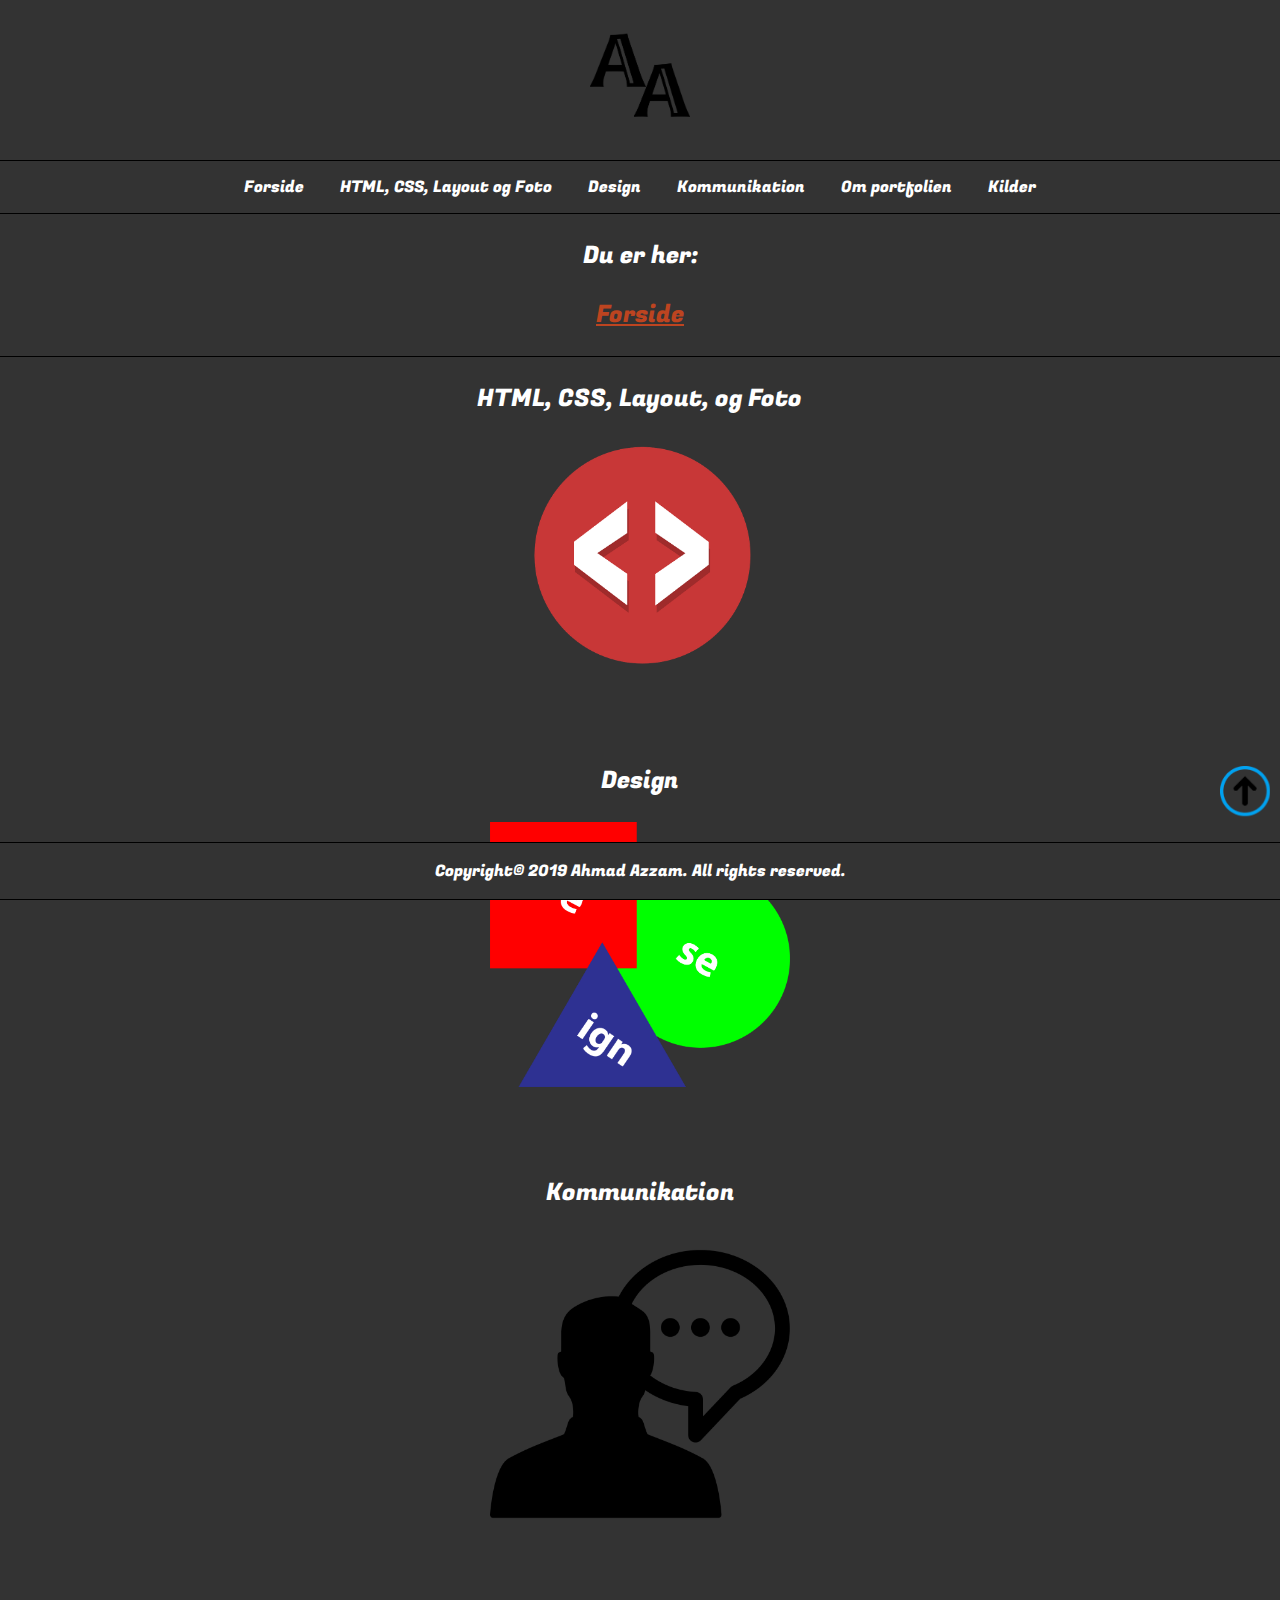
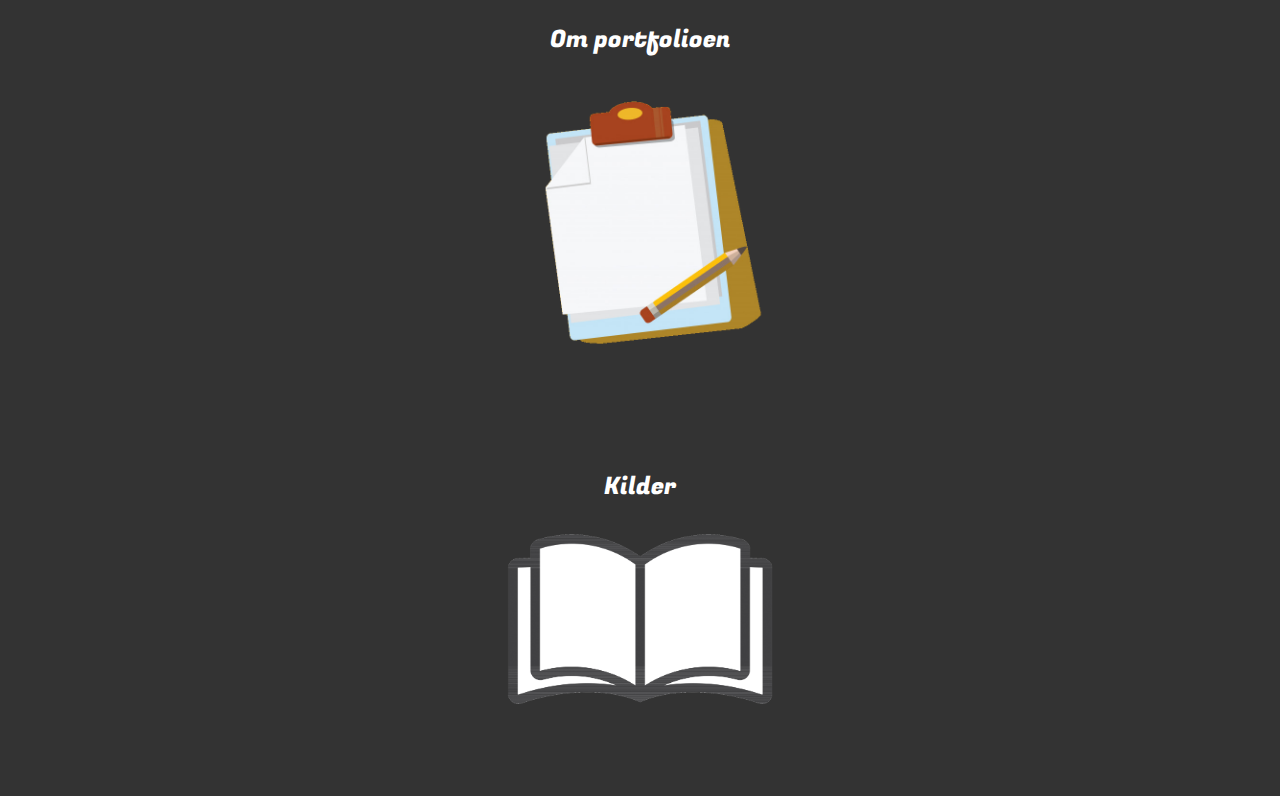
==== commit 14357850: "Ekstra justeringer" ====
--- a/index.html
+++ b/index.html
@@ -54,8 +54,9 @@
 
     </header>
 
-    <h1>Du er her > Forside</h1>
-    <h1>Ahmad's Læringsportfolie</h1>
+    <h1>Du er her: </h1>
+    <h1 id="location">Forside</h1>
+   
 
     <!-- Grid start -->
     <section class="front-page-container">
--- a/stylesheet.css
+++ b/stylesheet.css
@@ -74,7 +74,7 @@
 
 /* Stlyng a billeder slut */
 
-/* Styling af øverste logo start */
+/* Styling af logo start */
 .logo img {
     max-width: 100px;
 
@@ -87,7 +87,7 @@
 /* Styling af logo slut */
 
 
-/* Styling af banner billeder i teksten */
+/* Styling af banner billeder og kildetekst til billeder i teksten start */
 .banner {
     max-width: 80%;
     margin: 0;
@@ -101,8 +101,10 @@
     color: #f69c55;
     text-decoration-line: underline;
 }
-
-
+/* Styling af banner billeder og kildetekst til billeder i teksten slut */
+
+
+/* Styling af headers start */
 h1 {
     text-align: center;
     font-size: 1.5em;
@@ -110,9 +112,14 @@
     margin: 1em 0 1em 0;
     font-family: 'Fugaz One', cursive;
     font-weight: lighter;
-}
-
-/* Styling af headers start */
+    text-decoration: wavy;
+}
+
+#location{
+    text-decoration: underline;
+    color: #bd4420;
+}
+
 h2 {
     font-family: 'Dosis', sans-serif;
     color: #a1551b;
@@ -215,7 +222,6 @@
     padding: 0;
 }
 
-
 /* Styling af kilde links slut */
 
 
@@ -237,7 +243,7 @@
     font-size: 0.8em;
 }
 
-/* Styling af menu text knapper start*/
+/* Styling af menu text knapper start */
 a:active {
     background-color: rgb(128, 80, 49);
 }
@@ -247,7 +253,7 @@
     top: 0;
     width: 100%;
 }
-
+/* Styling af menu text knapper slut */
 
 /* Styling af lists i teksten start */
 section>ul {
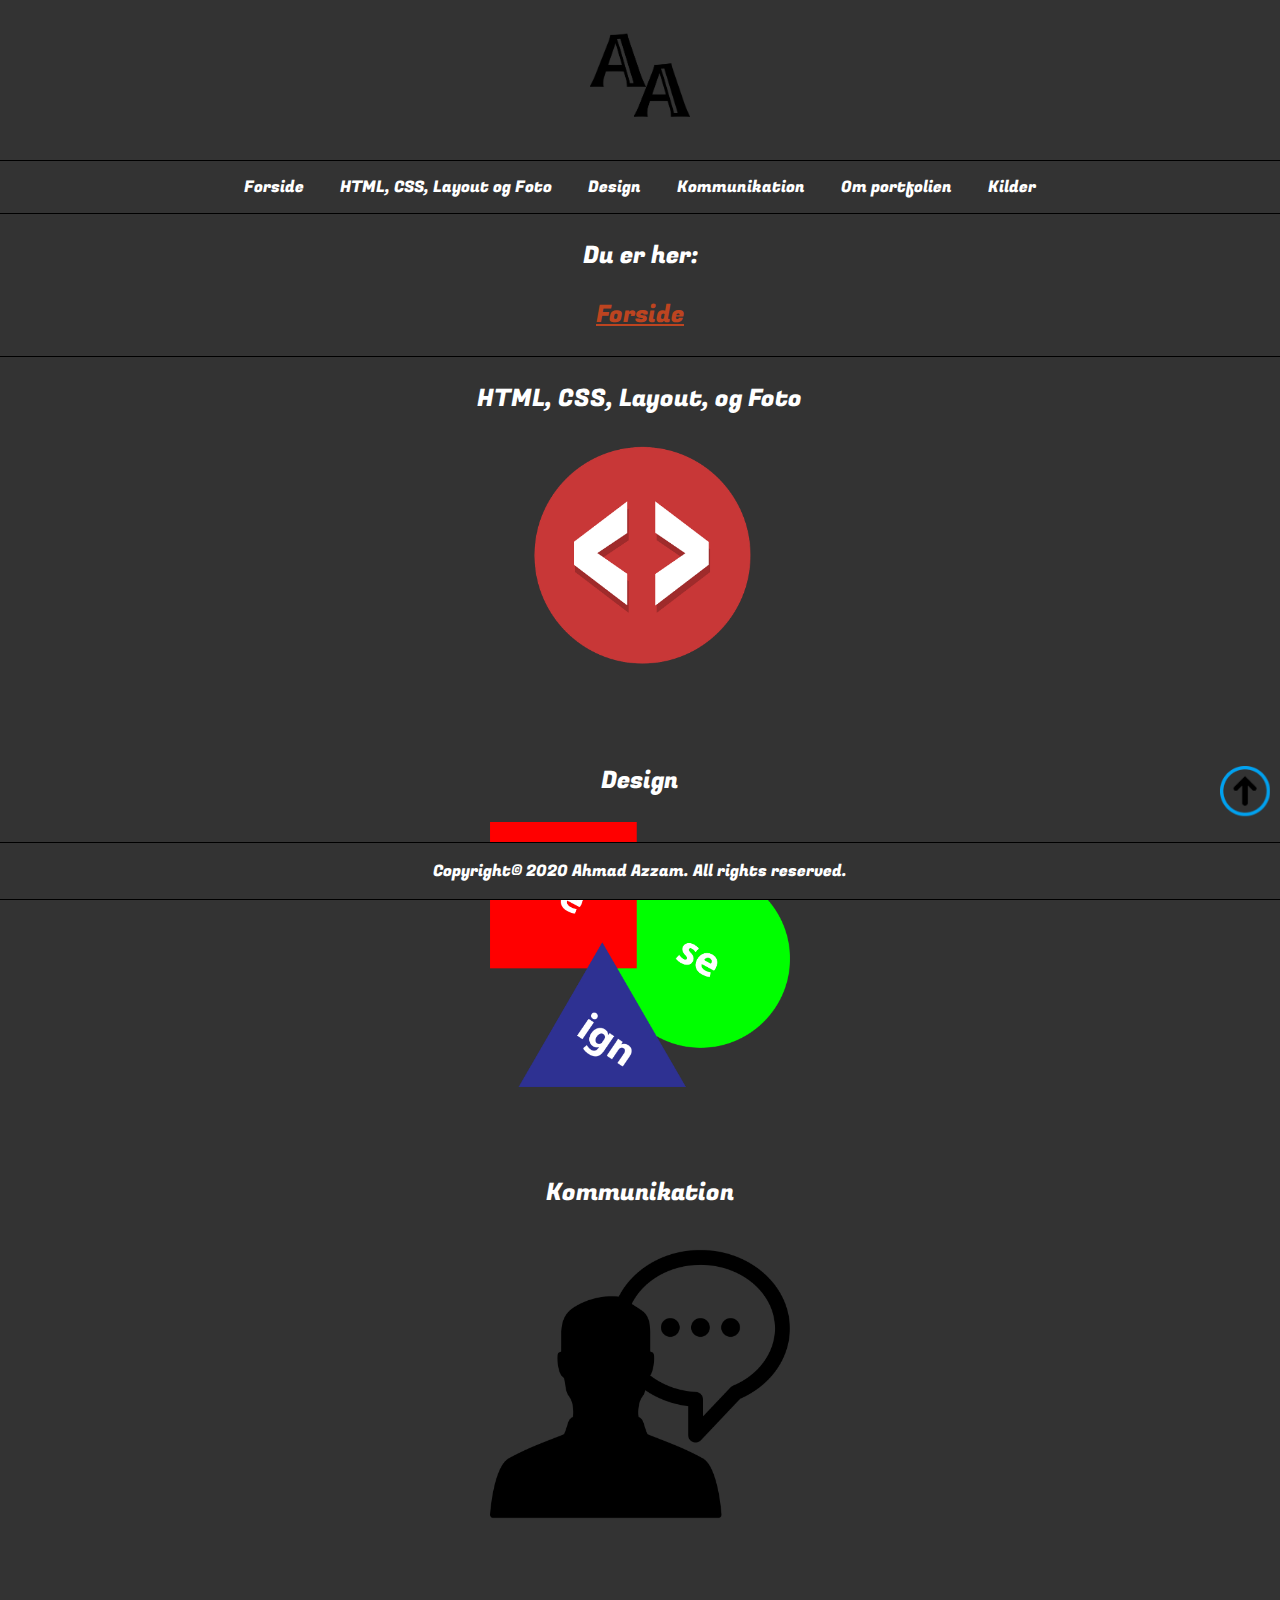
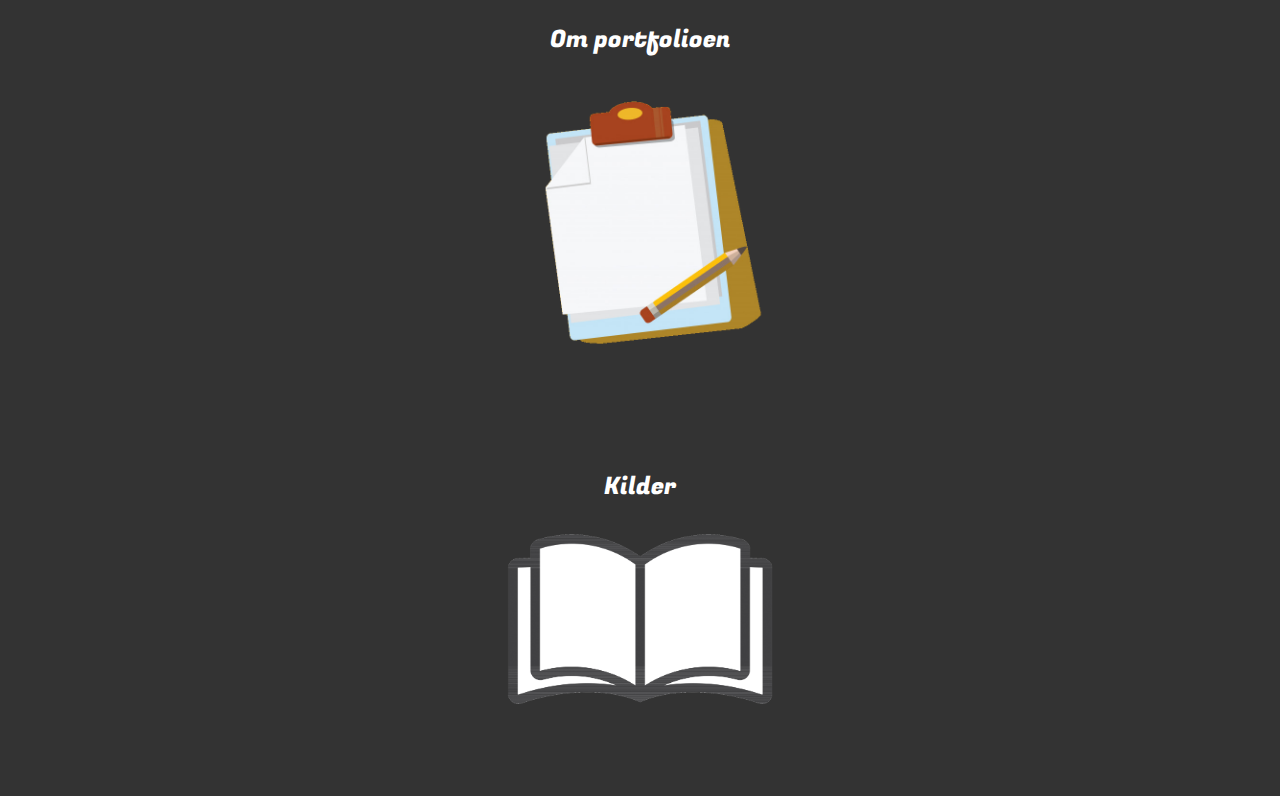
==== commit 27acb7f9: "copyright årstals rettelse og mindre tekstrettelser" ====
--- a/index.html
+++ b/index.html
@@ -98,7 +98,7 @@
     <!-- Til top knap start -->
 
     <footer>
-        Copyright© 2019 Ahmad Azzam. All rights reserved.
+        Copyright© 2020 Ahmad Azzam. All rights reserved.
     </footer>
 
     <!-- Scripts -->
